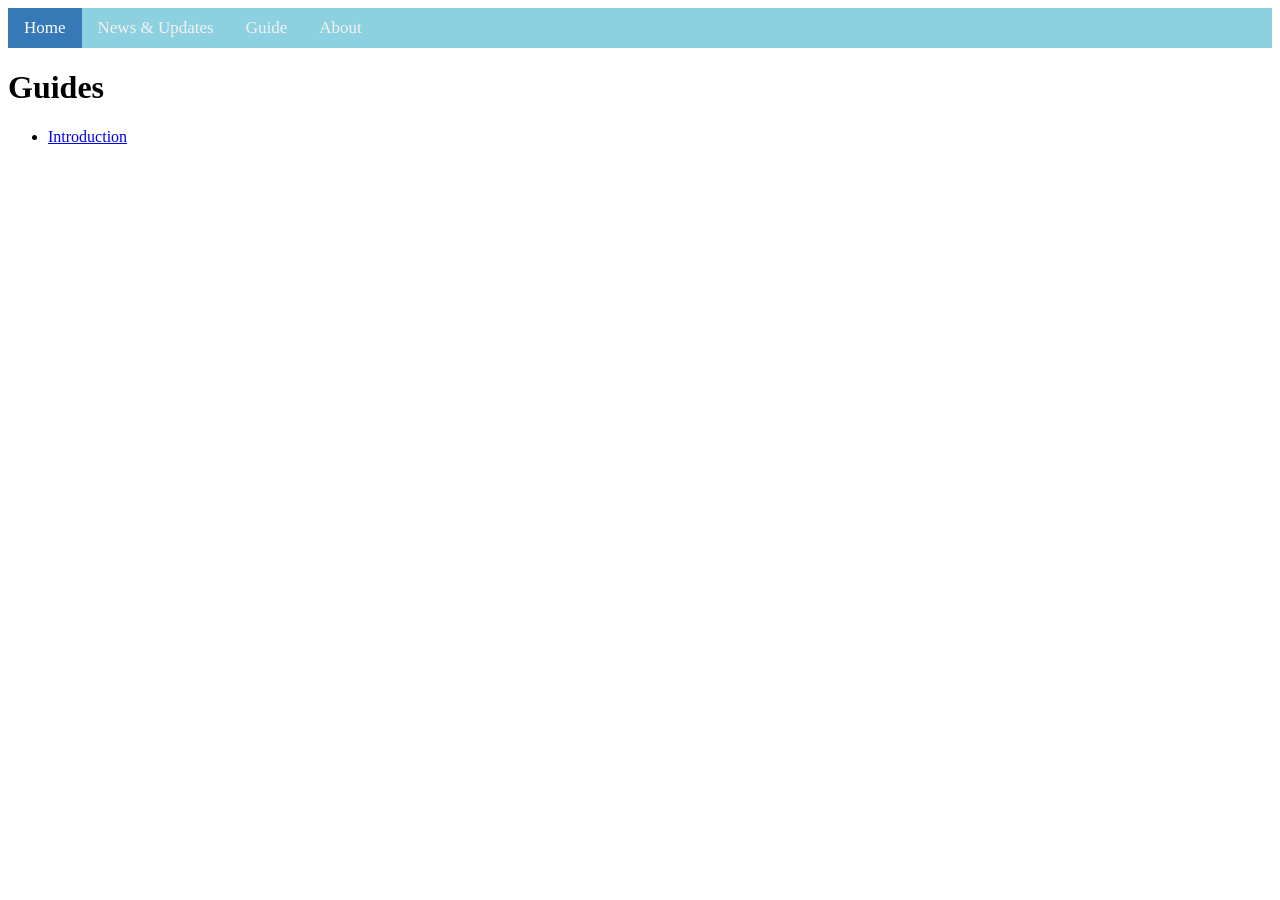
==== guide.htm @ d3078aca "blah" ====
<!DOCTYPE html>

<html>
  <head>
    <link rel="stylesheet" href="style.css">

    <div class="topnav">
      <a class="active" href="index.htm">Home</a>
      <a href="news.htm">News & Updates</a>
      <a href="guide.htm">Guide</a>
      <a href="about.htm">About</a>
    </div>
    <h1>Guides</h1>
    <title>M.I.C.A. guide</title>
  </head>
  <body>


    <ul>
    <li><a href="guides/intro.htm">Introduction</a></li>
    </ul>

  </body>
</html>
---- style.css ----
body {
      color: black;
      font-family: verdana;
  }



  /* Add a black background color to the top navigation */
  .topnav {
      background-color: #8dd1e0;
      overflow: hidden;
  }

  /* Style the links inside the navigation bar */
  .topnav a {
      float: left;
      color: #f2f2f2;
      text-align: center;
      padding: 10px 16px;
      text-decoration: none;
      font-size: 17px;
  }

  /* Change the color of links on hover */
  .topnav a:hover {
      background-color: #80cbed;
      color: black;
  }

  /* Add a color to the active/current link */
  .topnav a.active {
      background-color: #3679B7;
      color: white;
  }
  mark {
      background-color: #8dd1e0;
      color: black;
  }
  p {
      line-height: 1.2;
  }
  div {
      text-align: center;
  }
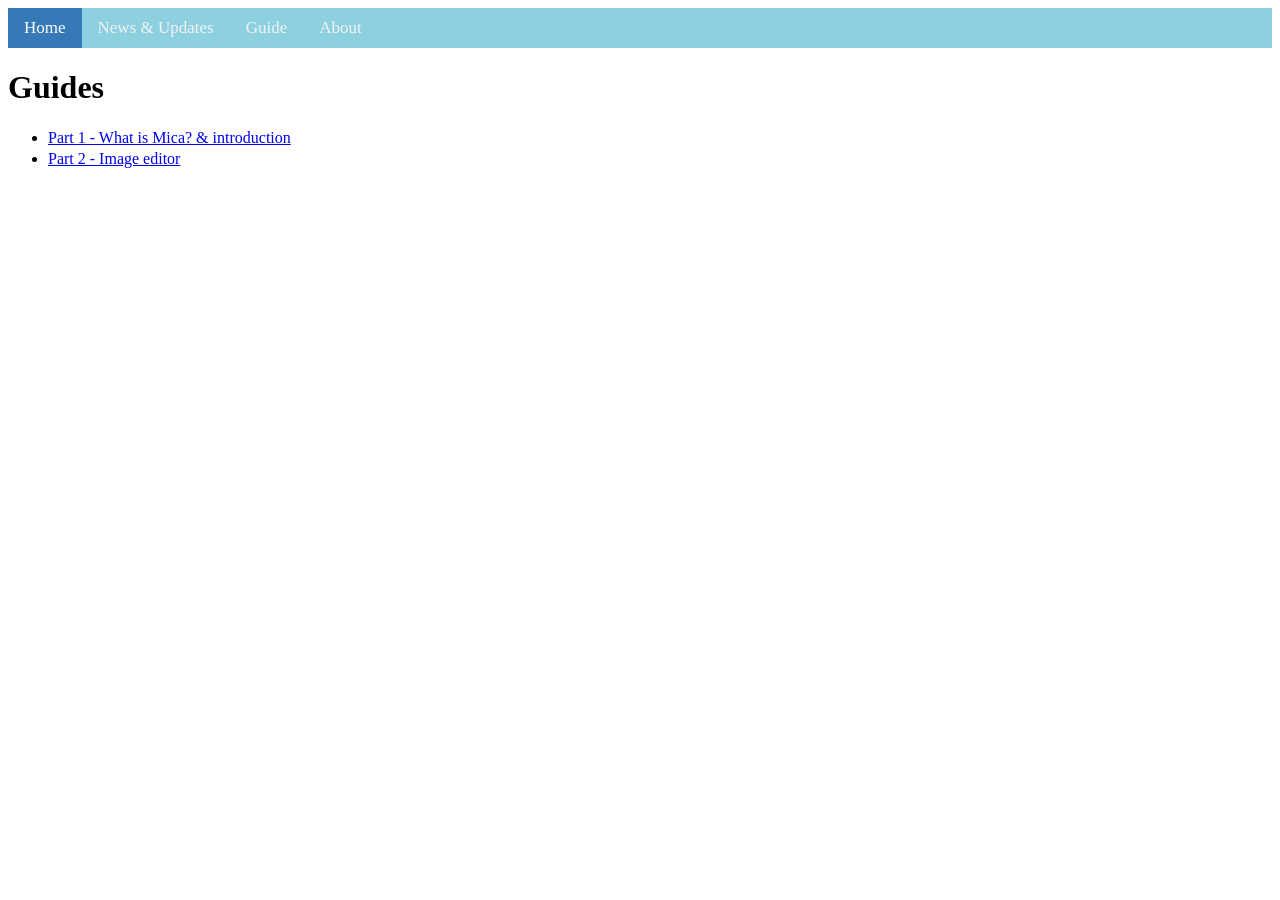
==== commit a9160009: "update" ====
--- a/guide.htm
+++ b/guide.htm
@@ -17,7 +17,8 @@
 
 
     <ul>
-    <li><a href="guides/intro.htm">Introduction</a></li>
+    <li><a href="guides/intro.htm">Part 1 - What is Mica? & introduction</a></li>
+    <li><a href="guides/imageeditor.htm">Part 2 - Image editor</a></li>
     </ul>
 
   </body>
--- a/style.css
+++ b/style.css
@@ -33,12 +33,15 @@
       color: white;
   }
   mark {
-      background-color: #8dd1e0;
+      background-color: lightgray;
       color: black;
   }
   p {
-      line-height: 1.2;
+      line-height: 1.3;
   }
   div {
       text-align: center;
   }
+  ul {
+      line-height: 1.3;
+  }
